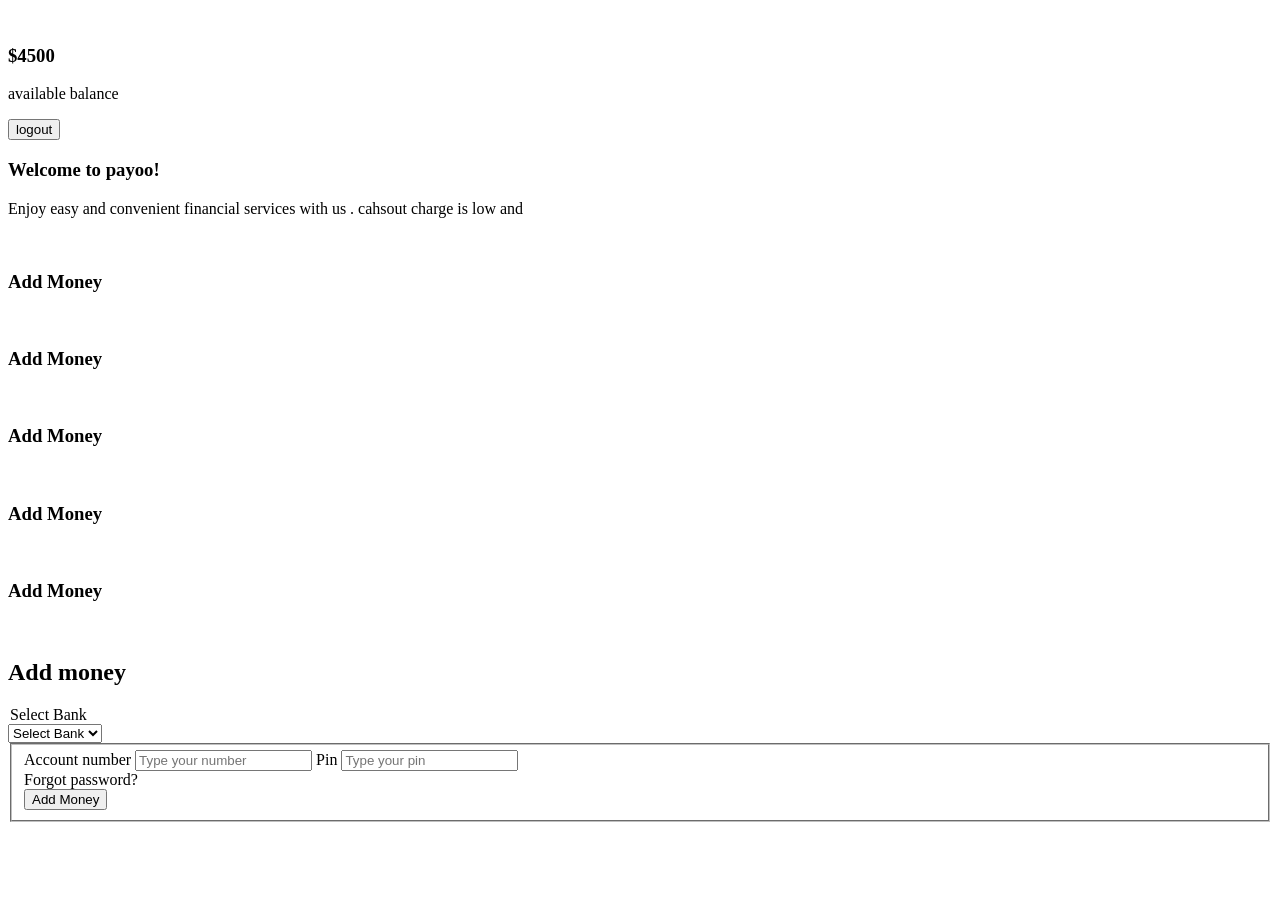
==== payoo_mobile_bank/main.html @ 891fc01f "updated" ====
<!DOCTYPE html>
<html lang="en">
  <head>
    <meta charset="UTF-8" />
    <meta name="viewport" content="width=device-width, initial-scale=1.0" />
    <title>Document</title>
    <link
      href="https://cdn.jsdelivr.net/npm/daisyui@5"
      rel="stylesheet"
      type="text/css"
    />
    <script src="https://cdn.jsdelivr.net/npm/@tailwindcss/browser@4"></script>
  </head>
  <body class="bg-slate-800">
    <section class="max-w-md min-h-screen mx-auto py-6 bg-gray-200">
      <header>
        <nav class="flex justify-around items-center">
          <img class="w-16" src="Payoo-MFS-Resources/assets/Group.png" alt="" />
          <div>
            <h1 class="text-3xl font-bold">$4500</h1>
            <p class="border rounded p-1.5">available balance</p>
          </div>
          <button>logout</button>
        </nav>
        <section>
          <h1 class="text-2xl font-bold mb-2">Welcome to payoo!</h1>
          <p>
            Enjoy easy and convenient financial services with us . cahsout
            charge is low and
          </p>
          <div class="cards grid grid-cols-3 mt-14 gap-2 p-2">
            <div class="box border p-4 text-center rounded cursor-pointer">
              <img
                class="w-8 mx-auto"
                src="Payoo-MFS-Resources/assets/wallet1.png"
                alt=""
              />
              <h3>Add Money</h3>
            </div>
            <!-- card-2  -->
            <div class="box border p-4 text-center rounded">
              <img
                class="w-8 mx-auto"
                src="Payoo-MFS-Resources/assets/wallet1.png"
                alt=""
              />
              <h3>Add Money</h3>
            </div>
            <!-- card-3  -->
            <div class="box border p-4 text-center rounded">
              <img
                class="w-8 mx-auto"
                src="Payoo-MFS-Resources/assets/wallet1.png"
                alt=""
              />
              <h3>Add Money</h3>
            </div>
            <!-- card-4  -->
            <div class="box border p-4 text-center rounded">
              <img
                class="w-8 mx-auto"
                src="Payoo-MFS-Resources/assets/wallet1.png"
                alt=""
              />
              <h3>Add Money</h3>
            </div>
            <!-- card-5  -->
            <div class="box border p-4 text-center rounded">
              <img
                class="w-8 mx-auto"
                src="Payoo-MFS-Resources/assets/wallet1.png"
                alt=""
              />
              <h3>Add Money</h3>
            </div>
            <!-- card-6  -->
            <div class="box border p-4 text-center rounded">
              <img
                class="w-8 mx-auto"
                src="Payoo-MFS-Resources/assets/wallet1.png"
                alt=""
              />
              <h3></h3>
            </div>
          </div>
          <section>
            <h2>Add money</h2>
            <div class="">
              <div class="hero-content flex-col lg:flex-row-reverse">
                <div
                  class="card bg-base-100 w-full max-w-sm shrink-0 shadow-2xl"
                >
                  <div class="card-body">
                    <legend>Select Bank</legend>
                    <select class="select">
                      <option disabled selected>Select Bank</option>
                      <option value="Bkash">Bkash</option>
                      <option value="Nagad">Nagad</option>
                      <option value="DBBL">DBBL</option>
                    </select>
                    <fieldset class="fieldset">
                      <label class="label">Account number</label>
                      <input
                        id="number-field"
                        type="number"
                        class="input"
                        placeholder="Type your number"
                        required
                      />
                      <label class="label">Pin</label>
                      <input
                        id="pin-field"
                        type="text"
                        class="input"
                        placeholder="Type your pin"
                        required
                      />
                      <div><a class="link link-hover">Forgot password?</a></div>
                      <button
                        id="login-btn"
                        class="btn btn-neutral mt-4 bg-blue-700"
                      >
                        Add Money
                      </button>
                    </fieldset>
                  </div>
                </div>
              </div>
            </div>
          </section>
        </section>
      </header>
    </section>
  </body>
</html>
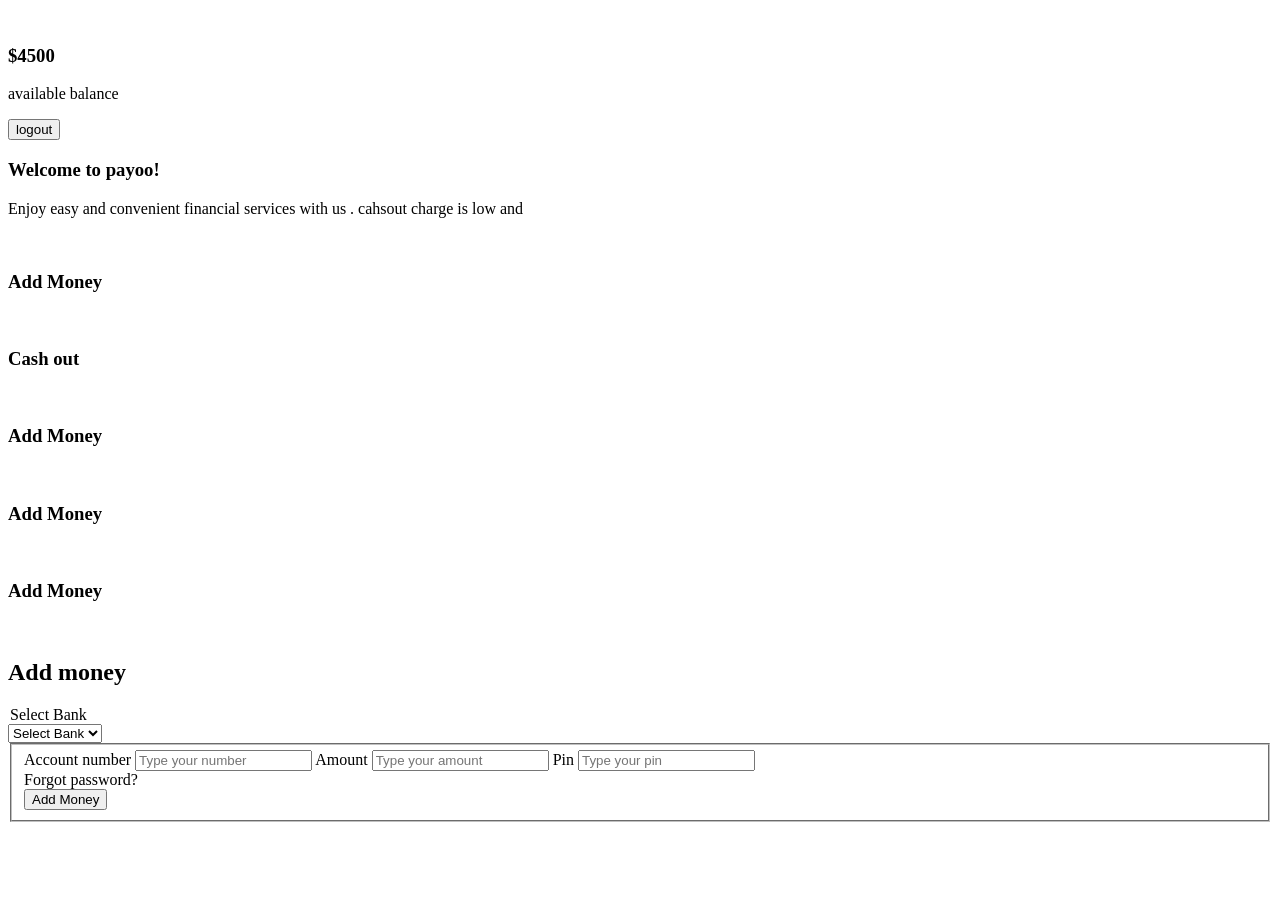
==== commit 9b1f4b9f: "updated" ====
--- a/payoo_mobile_bank/main.html
+++ b/payoo_mobile_bank/main.html
@@ -17,7 +17,7 @@
         <nav class="flex justify-around items-center">
           <img class="w-16" src="Payoo-MFS-Resources/assets/Group.png" alt="" />
           <div>
-            <h1 class="text-3xl font-bold">$4500</h1>
+            <h1 class="text-3xl font-bold">$<span id="amount">4500</span></h1>
             <p class="border rounded p-1.5">available balance</p>
           </div>
           <button>logout</button>
@@ -29,7 +29,10 @@
             charge is low and
           </p>
           <div class="cards grid grid-cols-3 mt-14 gap-2 p-2">
-            <div class="box border p-4 text-center rounded cursor-pointer">
+            <div
+              id="add-money-box"
+              class="box border p-4 text-center rounded cursor-pointer"
+            >
               <img
                 class="w-8 mx-auto"
                 src="Payoo-MFS-Resources/assets/wallet1.png"
@@ -38,13 +41,13 @@
               <h3>Add Money</h3>
             </div>
             <!-- card-2  -->
-            <div class="box border p-4 text-center rounded">
+            <div id="cash-out" class="box border p-4 text-center rounded">
               <img
                 class="w-8 mx-auto"
                 src="Payoo-MFS-Resources/assets/wallet1.png"
                 alt=""
               />
-              <h3>Add Money</h3>
+              <h3>Cash out</h3>
             </div>
             <!-- card-3  -->
             <div class="box border p-4 text-center rounded">
@@ -83,7 +86,7 @@
               <h3></h3>
             </div>
           </div>
-          <section>
+          <section id="addMoney">
             <h2>Add money</h2>
             <div class="">
               <div class="hero-content flex-col lg:flex-row-reverse">
@@ -107,9 +110,17 @@
                         placeholder="Type your number"
                         required
                       />
+                      <label class="label">Amount</label>
+                      <input
+                        id="amount-field"
+                        type="number"
+                        class="input"
+                        placeholder="Type your amount"
+                        required
+                      />
                       <label class="label">Pin</label>
                       <input
-                        id="pin-field"
+                        id="pin"
                         type="text"
                         class="input"
                         placeholder="Type your pin"
@@ -117,7 +128,7 @@
                       />
                       <div><a class="link link-hover">Forgot password?</a></div>
                       <button
-                        id="login-btn"
+                        id="add-money"
                         class="btn btn-neutral mt-4 bg-blue-700"
                       >
                         Add Money
@@ -128,8 +139,47 @@
               </div>
             </div>
           </section>
+          <section id="cashout">
+            <h2>Cashout</h2>
+            <fieldset class="fieldset">
+              <label class="label">Account number</label>
+              <input
+                id="number-field"
+                type="number"
+                class="input"
+                placeholder="Type your number"
+                required
+              />
+              <label class="label">Amount</label>
+              <input
+                id="cashout-amount"
+                type="number"
+                class="input"
+                placeholder="Type your amount"
+                required
+              />
+              <label class="label">Pin</label>
+              <input
+                id="cashout-pin"
+                type="text"
+                class="input"
+                placeholder="Type your pin"
+                required
+              />
+              <div><a class="link link-hover">Forgot password?</a></div>
+              <button
+                id="cash-out-money"
+                class="btn btn-neutral mt-4 bg-blue-700"
+              >
+                Cash Out
+              </button>
+            </fieldset>
+          </section>
         </section>
       </header>
     </section>
+    <script src="script/add_money.js"></script>
+    <script src="script/toggle.js"></script>
+    <script src="script/cashout.js"></script>
   </body>
 </html>
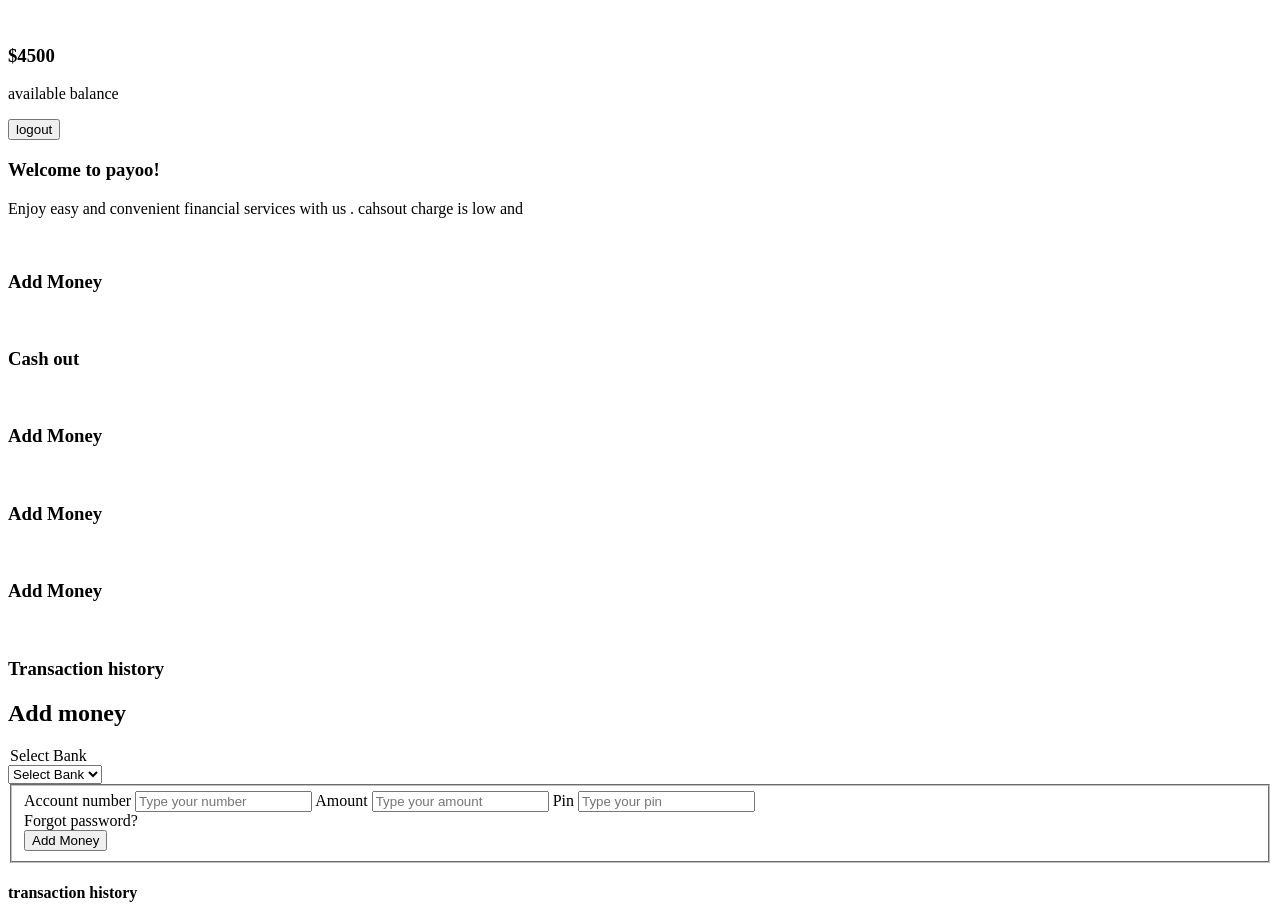
==== commit 0bf02bd7: "updated" ====
--- a/payoo_mobile_bank/main.html
+++ b/payoo_mobile_bank/main.html
@@ -41,7 +41,10 @@
               <h3>Add Money</h3>
             </div>
             <!-- card-2  -->
-            <div id="cash-out" class="box border p-4 text-center rounded">
+            <div
+              id="cash-out"
+              class="cursor-pointer box border p-4 text-center rounded"
+            >
               <img
                 class="w-8 mx-auto"
                 src="Payoo-MFS-Resources/assets/wallet1.png"
@@ -77,13 +80,16 @@
               <h3>Add Money</h3>
             </div>
             <!-- card-6  -->
-            <div class="box border p-4 text-center rounded">
+            <div
+              id="transaction-box"
+              class="box border p-4 text-center rounded"
+            >
               <img
                 class="w-8 mx-auto"
                 src="Payoo-MFS-Resources/assets/wallet1.png"
                 alt=""
               />
-              <h3></h3>
+              <h3>Transaction history</h3>
             </div>
           </div>
           <section id="addMoney">
@@ -175,11 +181,18 @@
               </button>
             </fieldset>
           </section>
+          <section id="transaction">
+            <h1 class="text-3xl font-bold text-red-400 text-center">
+              transaction history
+            </h1>
+            <div id="transactionContainer"></div>
+          </section>
         </section>
       </header>
     </section>
     <script src="script/add_money.js"></script>
     <script src="script/toggle.js"></script>
     <script src="script/cashout.js"></script>
+    <script src="script/transaction.js"></script>
   </body>
 </html>
